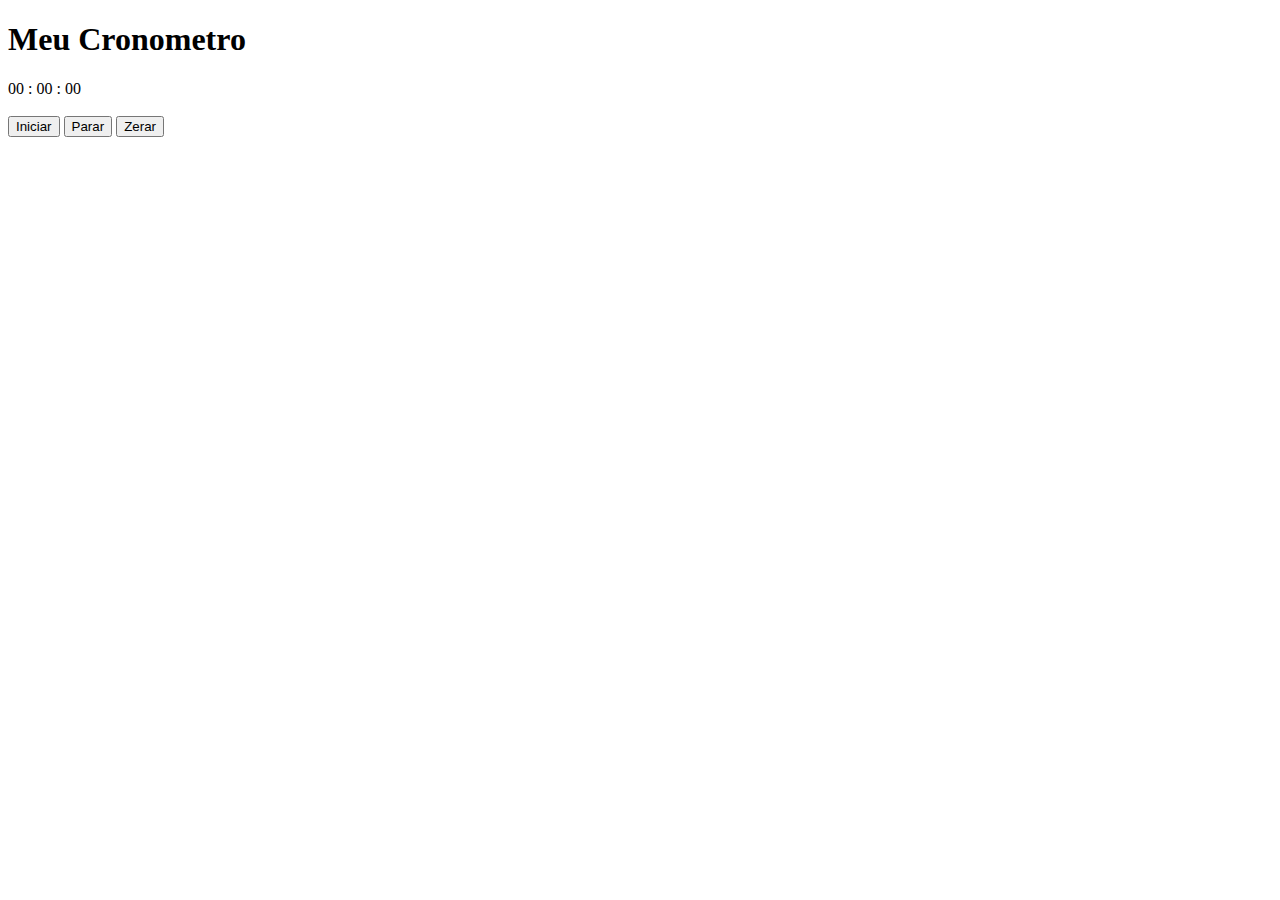
==== setInterval e setTimeout/exercicioCronometro.html @ 6f9cd152 "Criação do cronometro - Lógica está rodando ok, falta aprimorar a aparência da aplicação" ====
<!DOCTYPE html>
<html lang="pt-BR">
<head>
    <meta charset="UTF-8">
    <meta http-equiv="X-UA-Compatible" content="IE=edge">
    <meta name="viewport" content="width=device-width, initial-scale=1.0">
    <title>Cronometro</title>
</head>
<body>
    <div id="main">
       <h1>Meu Cronometro</h1>
       <div id="display">
           <span id="horas">00</span><span> :</span>
           <span id="minutos">00</span><span> :</span>
           <span id="segundos">00</span>
       </div> 
       <br>
       <button onclick="iniciar()">Iniciar</button>
       <button onclick="parar()">Parar</button>
       <button onclick="zerar()">Zerar</button>
    </div>

    <script>

        let segundos = document.querySelector('#segundos')
        let minutos = document.querySelector('#minutos')
        let horas = document.querySelector('#horas')
        let dSegundos = 0
        let dMinutos = 0
        let dHoras = 0
        let i = ""
        
        function iniciar(){
            i = setInterval(cronometrar, 1000)
        }

        function parar(){
            clearInterval(i)
        }

        function zerar(){
            dSegundos = 0
            dMinutos = 0
            dHoras = 0
            segundos.innerHTML = '00'
            minutos.innerHTML = '00'
            horas.innerHTML = '00'
        }

        let cronometrar = () => {
            dSegundos++
            if (dSegundos === 60){
                dSegundos = 0
                dMinutos++
                if(dMinutos === 60){
                    dMinutos = 0
                    dHoras++
                    horas.innerHTML = `${dHoras}`
                }
                minutos.innerHTML = `${dMinutos}`
            }
            segundos.innerHTML = `${dSegundos}`
        }



    </script>
    
</body>
</html>
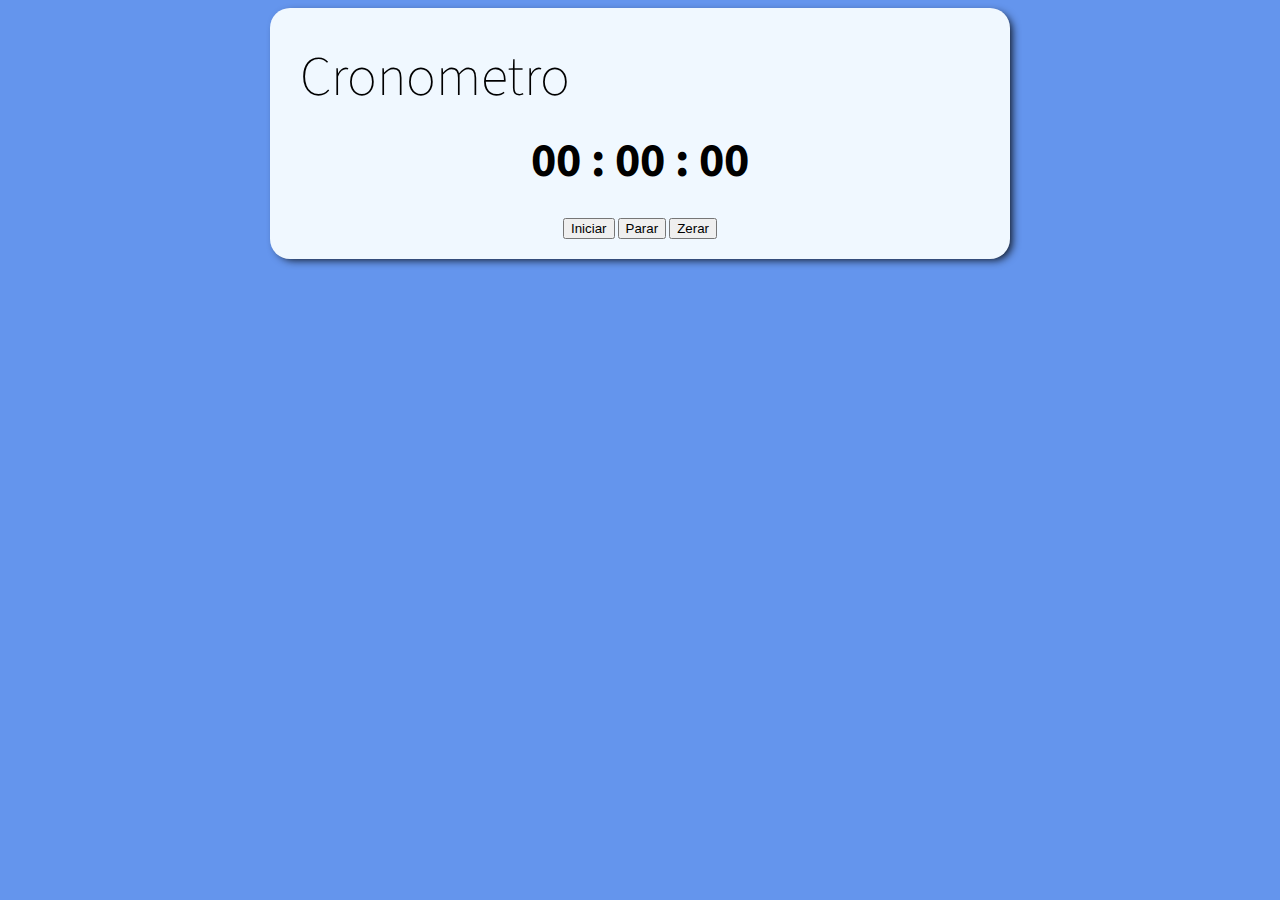
==== commit ce76faa8: "Cronometro concluído" ====
--- a/setInterval e setTimeout/exercicioCronometro.html
+++ b/setInterval e setTimeout/exercicioCronometro.html
@@ -5,19 +5,25 @@
     <meta http-equiv="X-UA-Compatible" content="IE=edge">
     <meta name="viewport" content="width=device-width, initial-scale=1.0">
     <title>Cronometro</title>
+    <link rel="stylesheet" href="style.css">
 </head>
 <body>
     <div id="main">
-       <h1>Meu Cronometro</h1>
+       <h1>Cronometro</h1>
+       
        <div id="display">
            <span id="horas">00</span><span> :</span>
            <span id="minutos">00</span><span> :</span>
            <span id="segundos">00</span>
        </div> 
        <br>
-       <button onclick="iniciar()">Iniciar</button>
-       <button onclick="parar()">Parar</button>
-       <button onclick="zerar()">Zerar</button>
+       
+       <div id="btns">   
+        <button onclick="iniciar()">Iniciar</button>
+        <button onclick="parar()">Parar</button>
+        <button onclick="zerar()">Zerar</button> 
+       </div>
+
     </div>
 
     <script>
@@ -25,6 +31,7 @@
         let segundos = document.querySelector('#segundos')
         let minutos = document.querySelector('#minutos')
         let horas = document.querySelector('#horas')
+        let display = document.querySelector('#display')
         let dSegundos = 0
         let dMinutos = 0
         let dHoras = 0
@@ -32,19 +39,23 @@
         
         function iniciar(){
             i = setInterval(cronometrar, 1000)
+            display.className = ' '
         }
 
         function parar(){
             clearInterval(i)
+            display.className = 'parar'
         }
 
         function zerar(){
+            clearInterval(i)
             dSegundos = 0
             dMinutos = 0
             dHoras = 0
             segundos.innerHTML = '00'
             minutos.innerHTML = '00'
             horas.innerHTML = '00'
+            display.className = ' '
         }
 
         let cronometrar = () => {
--- a/setInterval e setTimeout/style.css
+++ b/setInterval e setTimeout/style.css
@@ -0,0 +1,35 @@
+@import url('https://fonts.googleapis.com/css2?family=Source+Sans+Pro:wght@200;400;700&display=swap');
+
+body{
+    background-color: cornflowerblue;
+    font-family: 'Source Sans Pro', sans-serif;
+}
+
+#main{
+    background-color: aliceblue;
+    width: 700px;
+    padding: 20px;
+    margin: auto;
+    border-radius: 20px;
+    box-shadow: 4px 3px 9px -2px rgba(0,0,0,0.88);
+}
+
+#main h1{
+    font-weight: lighter;
+    font-size: 3.5em;
+    margin: 10px;
+}
+
+#display{
+    font-size: 3em;
+    font-weight: bold;
+    text-align: center;
+}
+
+#btns{
+    text-align: center;
+}
+
+.parar{
+    color: #b11414;
+}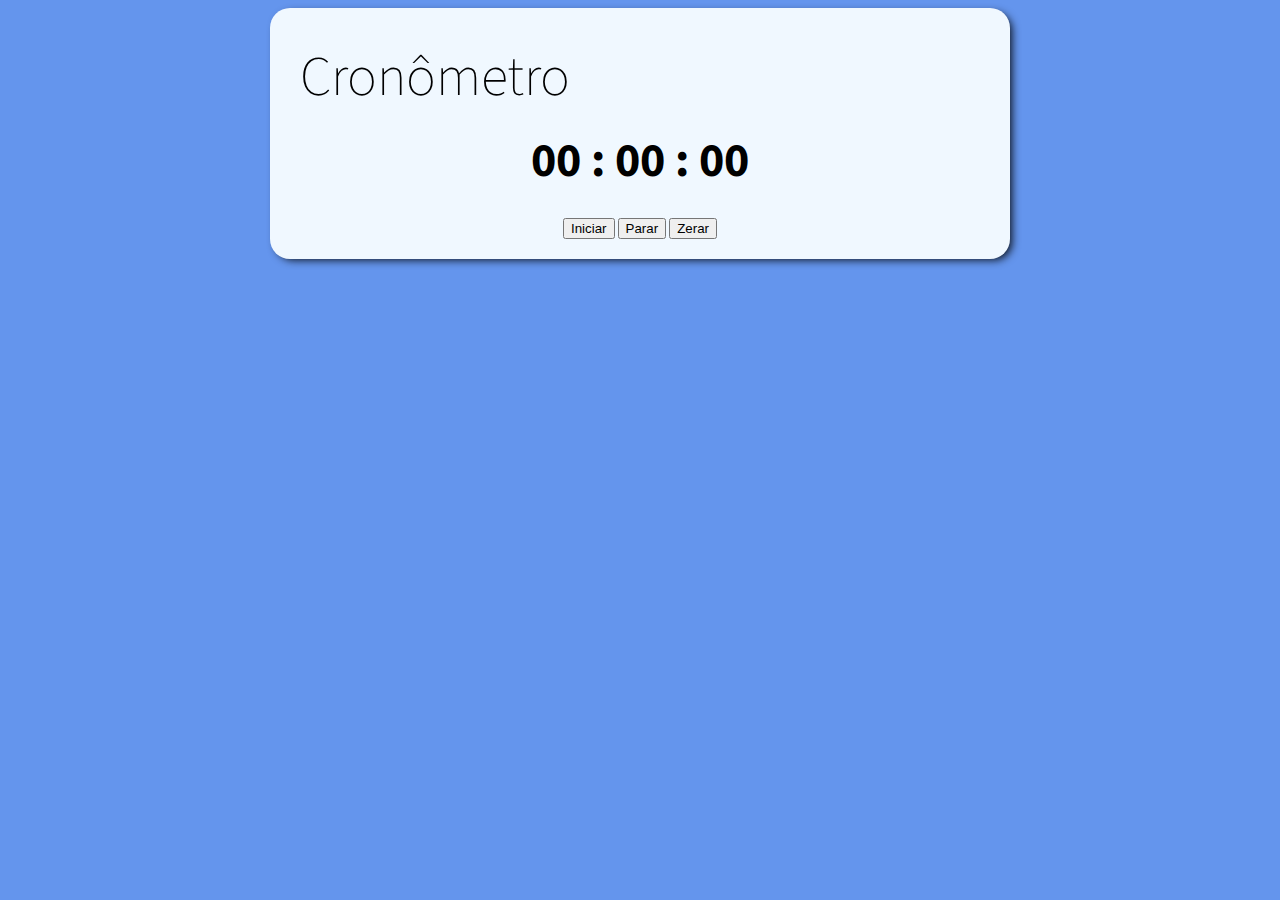
==== commit a7c84ff2: "Correção de ortografia" ====
--- a/setInterval e setTimeout/exercicioCronometro.html
+++ b/setInterval e setTimeout/exercicioCronometro.html
@@ -4,12 +4,12 @@
     <meta charset="UTF-8">
     <meta http-equiv="X-UA-Compatible" content="IE=edge">
     <meta name="viewport" content="width=device-width, initial-scale=1.0">
-    <title>Cronometro</title>
+    <title>Cronômetro</title>
     <link rel="stylesheet" href="style.css">
 </head>
 <body>
     <div id="main">
-       <h1>Cronometro</h1>
+       <h1>Cronômetro</h1>
        
        <div id="display">
            <span id="horas">00</span><span> :</span>
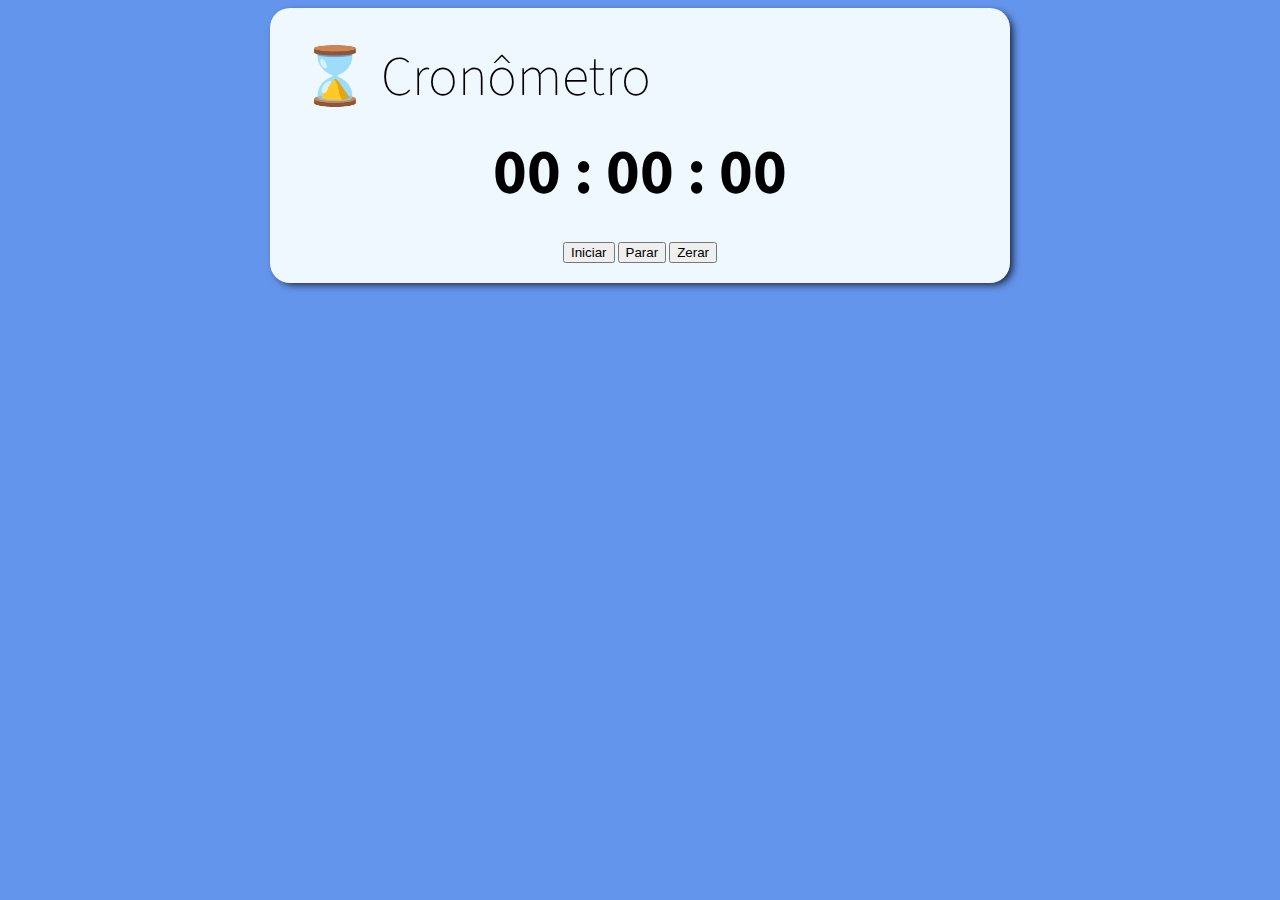
==== commit 8ae8939c: "Versão atualizada" ====
--- a/setInterval e setTimeout/exercicioCronometro.html
+++ b/setInterval e setTimeout/exercicioCronometro.html
@@ -9,7 +9,7 @@
 </head>
 <body>
     <div id="main">
-       <h1>Cronômetro</h1>
+       <h1> &#8987; Cronômetro</h1>
        
        <div id="display">
            <span id="horas">00</span><span> :</span>
--- a/setInterval e setTimeout/style.css
+++ b/setInterval e setTimeout/style.css
@@ -21,7 +21,7 @@
 }
 
 #display{
-    font-size: 3em;
+    font-size: 4em;
     font-weight: bold;
     text-align: center;
 }
